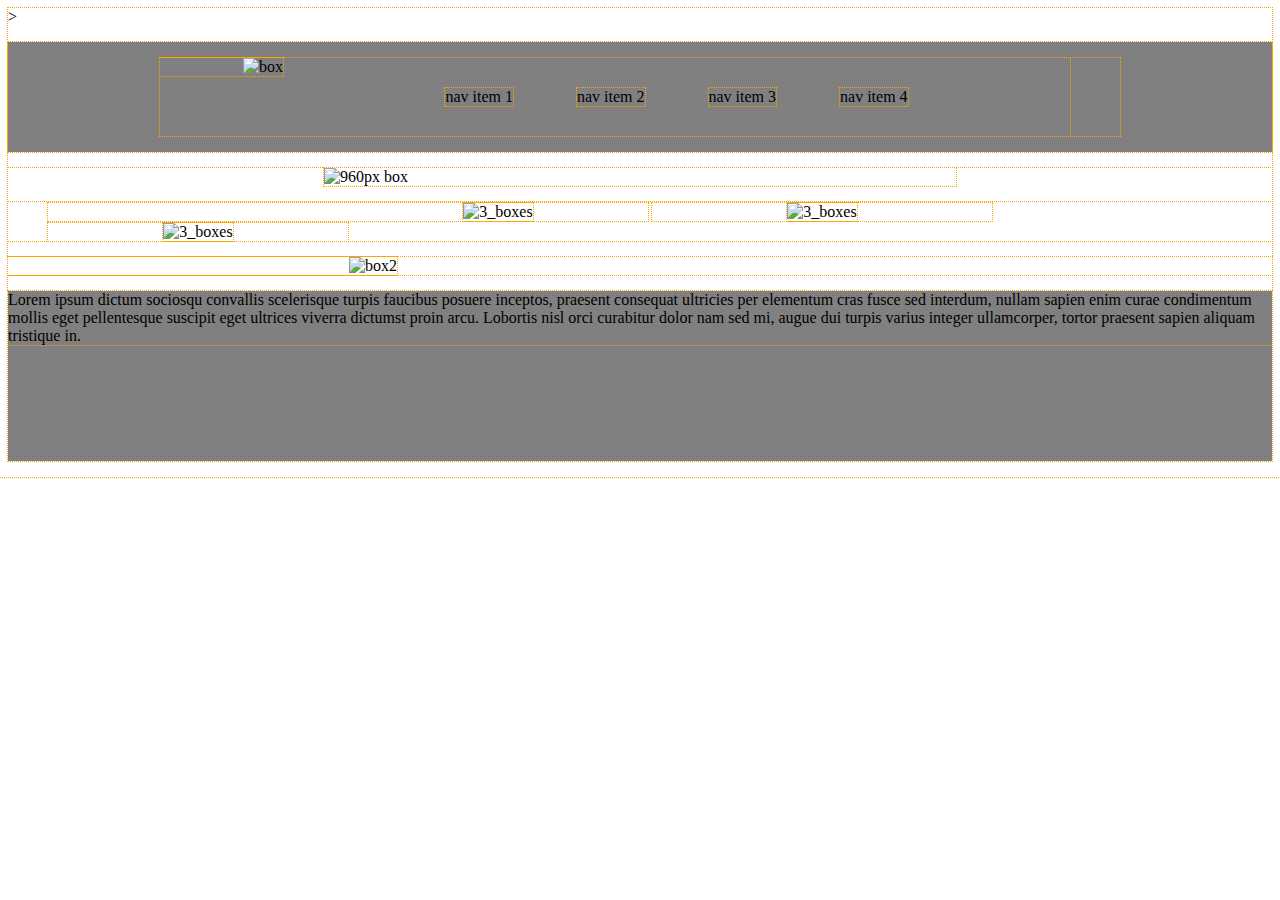
==== index.html @ b035f60d "wireFrame" ====
<!DOCTYPE html>>

<head>
  <title>Wire frame</title>
  <link href="/css/reset.css" rel="reset" type="text/css">
  <link href="/css/style.css" rel="stylesheet" type="text/css">

</head>

<body>
  <header>
    <section class="main_page">
    <img id="top_left" src="http://placehold.it/270x70" alt="box"> 
    <nav>
        <ul id="header_links">
          <li>nav item 1</li>
          <li>nav item 2</li>
          <li>nav item 3</li>
          <li>nav item 4</li>
        </ul>
      </nav>
  </header>

  <main>
    <img id="pic_960" src="http://placehold.it/960x450" alt="960px box">

    <ul id="the_boxes">
      <li class="three_boxes"><img src="http://placehold.it/300x375" alt="3_boxes"></li>
      <li class="three_boxes"><img src="http://placehold.it/300x375" alt="3_boxes"></li>
      <li class="three_boxes"><img src="http://placehold.it/300x375" alt="3_boxes"></li>
    </ul>

    <div>
    <img id="second_box" src="http://placehold.it/480x400" alt="box2">

    <p id="text">Lorem ipsum dictum sociosqu convallis scelerisque turpis faucibus posuere inceptos, praesent consequat ultricies 
      per elementum cras fusce sed interdum, nullam sapien enim curae condimentum mollis eget pellentesque suscipit eget ultrices viverra 
      dictumst proin arcu.

        Lobortis nisl orci curabitur dolor nam sed mi, augue dui turpis varius integer ullamcorper, tortor praesent sapien aliquam tristique in.</p>
    </div>
      </main>
  </section>

  <footer>
    <p>footer</p>
  </footer>


</body>
---- css/style.css ----
*{
  outline: 1px dotted orange;
}

.main_page{
  width: 960px;
  margin: 0 auto;
}

body{
  outline: 1px dotted orange;
}


header{
  outline: 1px dotted orange;
  background-color: gray;
  margin: 1em auto;
  overflow: hidden;
}
#top_left{
  padding-left: 83px;
  display: block;
  float: left;
}

nav{
  text-align: center;
  font-size: 1em;
  margin: auto;
  position: relative;
}

nav > ul{
  list-style-type: none;
  margin-right: 50px;
}

nav > ul > li{
  display: inline-block;
  outline: 1px dotted orange;
  text-align: center;
  text-align: center;
  top: 30px;
  margin: 30px;
  height: 50%;
}
  
#pic_960{
  display: block;
  width: 960px;
  margin: auto;
  width: 50%;
}

#the_blocks{
  display: inline-block;
  margin: 20px;
  vertical-align: middle;
}

.three_boxes{
  display: inline-block;
  text-align: center;
  vertical-align: middle;
  width: 300px;
}

.three_boxes:nth-child(2){
  padding-left: 20px;
  padding-right: 20px;
}

.three_boxes:nth-child(1){
  padding-left: 300px;
}

#text{
  float: right;

}
footer{
  background-color: gray;
  bottom: 1000px;
  line-height: 100px;
  color:gray;
}

#second_box{
  padding-left: 341px;
}
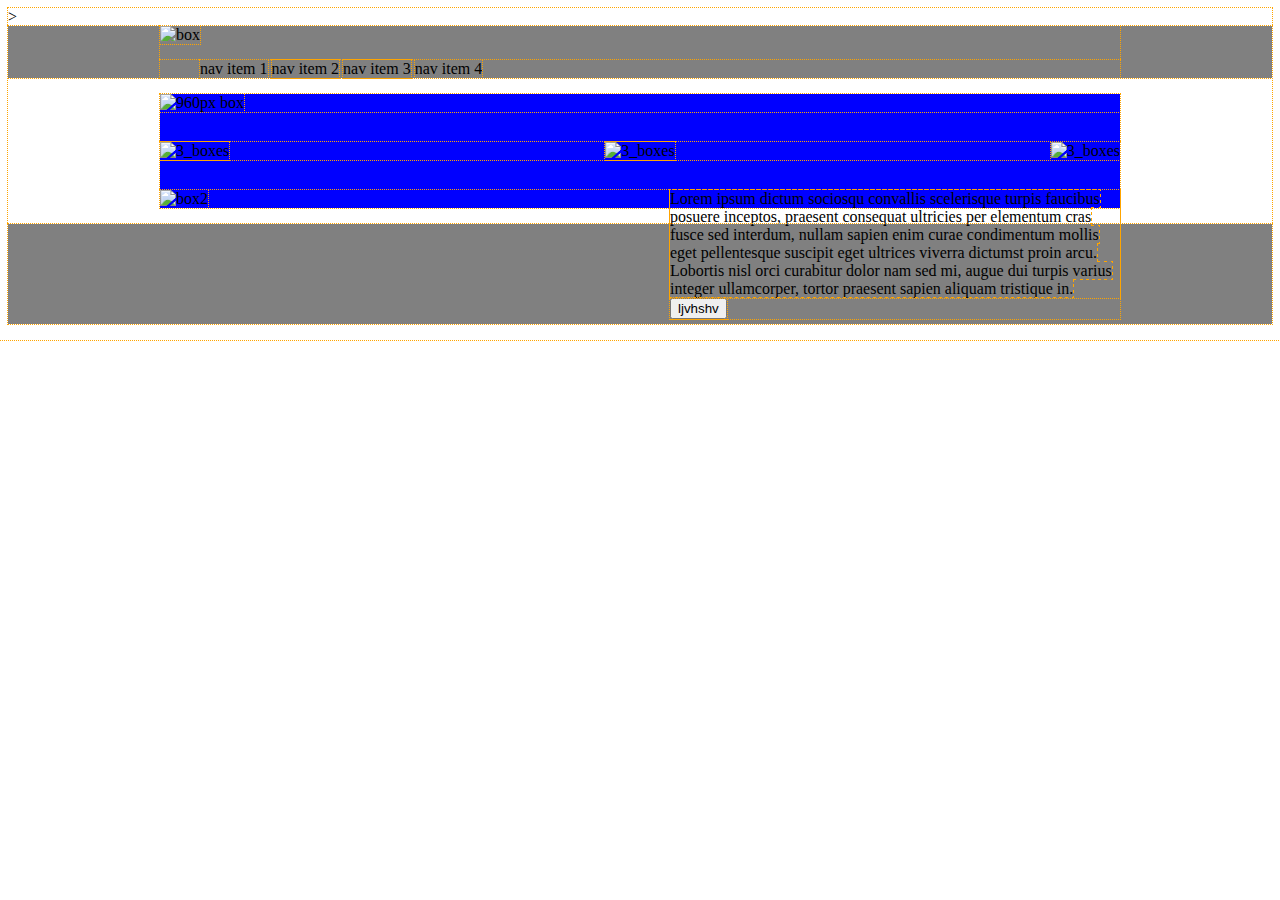
==== commit 9a312661: "fixed the wire frame a bit more" ====
--- a/index.html
+++ b/index.html
@@ -1,50 +1,62 @@
 <!DOCTYPE html>>
 
 <head>
-  <title>Wire frame</title>
-  <link href="/css/reset.css" rel="reset" type="text/css">
-  <link href="/css/style.css" rel="stylesheet" type="text/css">
+    <title>Wire frame</title>
+    <link href="/css/reset.css" rel="reset" type="text/css">
+    <link href="/css/style.css" rel="stylesheet" type="text/css">
 
 </head>
 
 <body>
-  <header>
+    <header>
+        <section id="header_section">
+            <img id="pic_200x70" src="http://placehold.it/200x70" alt="box">
+            <nav>
+                <ul id="header_links">
+                    <li>nav item 1</li>
+                    <li>nav item 2</li>
+                    <li>nav item 3</li>
+                    <li>nav item 4</li>
+                </ul>
+            </nav>
+        </section>
+    </header>
     <section class="main_page">
-    <img id="top_left" src="http://placehold.it/270x70" alt="box"> 
-    <nav>
-        <ul id="header_links">
-          <li>nav item 1</li>
-          <li>nav item 2</li>
-          <li>nav item 3</li>
-          <li>nav item 4</li>
-        </ul>
-      </nav>
-  </header>
 
-  <main>
-    <img id="pic_960" src="http://placehold.it/960x450" alt="960px box">
+        <main class="main">
+            <div id="pic_960"><img src="http://placehold.it/960x450" alt="960px box"></div>
 
-    <ul id="the_boxes">
-      <li class="three_boxes"><img src="http://placehold.it/300x375" alt="3_boxes"></li>
-      <li class="three_boxes"><img src="http://placehold.it/300x375" alt="3_boxes"></li>
-      <li class="three_boxes"><img src="http://placehold.it/300x375" alt="3_boxes"></li>
-    </ul>
+            <section id="the_boxes">
+                <img src="http://placehold.it/300x375" alt="3_boxes">
+                <img src="http://placehold.it/300x375" alt="3_boxes">
+                <img src="http://placehold.it/300x375" alt="3_boxes">
+            </section>
 
-    <div>
-    <img id="second_box" src="http://placehold.it/480x400" alt="box2">
+            <section id="bottom_level">
+                <img id="second_box" src="http://placehold.it/480x400" alt="box2">
 
-    <p id="text">Lorem ipsum dictum sociosqu convallis scelerisque turpis faucibus posuere inceptos, praesent consequat ultricies 
-      per elementum cras fusce sed interdum, nullam sapien enim curae condimentum mollis eget pellentesque suscipit eget ultrices viverra 
-      dictumst proin arcu.
+                <div id="text-box">
+                    <div><span id="text">Lorem ipsum dictum sociosqu convallis scelerisque turpis faucibus posuere inceptos,
+              praesent
+              consequat ultricies
+              per elementum cras fusce sed interdum, nullam sapien enim curae condimentum mollis eget pellentesque
+              suscipit
+              eget ultrices viverra
+              dictumst proin arcu.
 
-        Lobortis nisl orci curabitur dolor nam sed mi, augue dui turpis varius integer ullamcorper, tortor praesent sapien aliquam tristique in.</p>
-    </div>
-      </main>
-  </section>
+              Lobortis nisl orci curabitur dolor nam sed mi, augue dui turpis varius integer ullamcorper, tortor
+              praesent
+              sapien aliquam tristique in.</span></div>
+                    <button>ljvhshv</button>
+                </div>
 
-  <footer>
-    <p>footer</p>
-  </footer>
+            </section>
+        </main>
+    </section>
+
+    <footer>
+        <p>footer</p>
+    </footer>
 
 
 </body>--- a/css/style.css
+++ b/css/style.css
@@ -1,91 +1,60 @@
-*{
-  outline: 1px dotted orange;
+    * {
+    outline: 1px dotted orange;
 }
 
-.main_page{
-  width: 960px;
-  margin: 0 auto;
+header {
+    outline: 1px dotted orange;
+    background-color: gray;
 }
 
-body{
-  outline: 1px dotted orange;
+body {
+    outline: 1px dotted orange;
 }
 
-
-header{
-  outline: 1px dotted orange;
-  background-color: gray;
-  margin: 1em auto;
-  overflow: hidden;
-}
-#top_left{
-  padding-left: 83px;
-  display: block;
-  float: left;
+#header_section {
+    width: 960px;
+    margin: 0 auto;
+    justify-content: space-between;
 }
 
-nav{
-  text-align: center;
-  font-size: 1em;
-  margin: auto;
-  position: relative;
+#pic_200x70 {
+    margin: 0 auto;
 }
 
-nav > ul{
-  list-style-type: none;
-  margin-right: 50px;
+nav>ul>li {
+    display: inline-block;
+    outline: 1px dotted orange;
+    text-align: center;
 }
 
-nav > ul > li{
-  display: inline-block;
-  outline: 1px dotted orange;
-  text-align: center;
-  text-align: center;
-  top: 30px;
-  margin: 30px;
-  height: 50%;
-}
-  
-#pic_960{
-  display: block;
-  width: 960px;
-  margin: auto;
-  width: 50%;
+.main_page {
+    width: 960px;
+    margin: 0 auto;
+    background-color: blue;
 }
 
-#the_blocks{
-  display: inline-block;
-  margin: 20px;
-  vertical-align: middle;
+#pic_960 {
+    margin-bottom: 30px;
 }
 
-.three_boxes{
-  display: inline-block;
-  text-align: center;
-  vertical-align: middle;
-  width: 300px;
+#the_boxes {
+    display: flex;
+    justify-content: space-between;
+    margin-bottom: 30px;
 }
 
-.three_boxes:nth-child(2){
-  padding-left: 20px;
-  padding-right: 20px;
+#bottom-level {
+    display: flex;
+    justify-content: space-between;
 }
 
-.three_boxes:nth-child(1){
-  padding-left: 300px;
+#text-box {
+    width: 450px;
+    float: right;
 }
 
-#text{
-  float: right;
-
-}
-footer{
-  background-color: gray;
-  bottom: 1000px;
-  line-height: 100px;
-  color:gray;
-}
-
-#second_box{
-  padding-left: 341px;
-}
+footer {
+    background-color: gray;
+    bottom: 1000px;
+    line-height: 100px;
+    color: gray;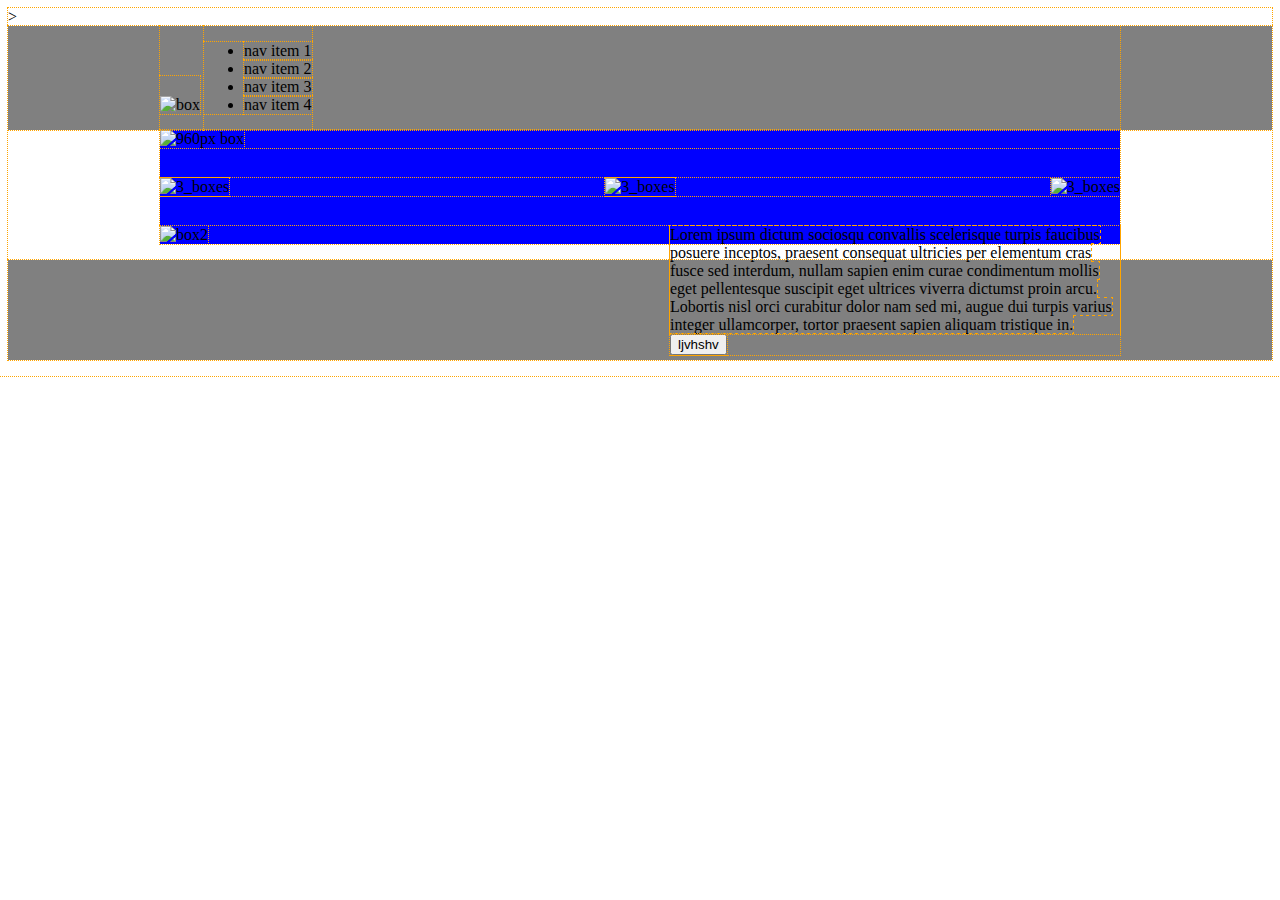
==== commit 27e0872d: "added to wireframe" ====
--- a/index.html
+++ b/index.html
@@ -11,8 +11,8 @@
     <header>
         <section id="header_section">
             <img id="pic_200x70" src="http://placehold.it/200x70" alt="box">
-            <nav>
-                <ul id="header_links">
+            <nav id="header_links">
+                <ul id="links">
                     <li>nav item 1</li>
                     <li>nav item 2</li>
                     <li>nav item 3</li>
--- a/css/style.css
+++ b/css/style.css
@@ -1,60 +1,64 @@
-    * {
-    outline: 1px dotted orange;
-}
-
-header {
-    outline: 1px dotted orange;
-    background-color: gray;
-}
-
-body {
-    outline: 1px dotted orange;
-}
-
-#header_section {
-    width: 960px;
-    margin: 0 auto;
-    justify-content: space-between;
-}
-
-#pic_200x70 {
-    margin: 0 auto;
-}
-
-nav>ul>li {
-    display: inline-block;
-    outline: 1px dotted orange;
-    text-align: center;
-}
-
-.main_page {
-    width: 960px;
-    margin: 0 auto;
-    background-color: blue;
-}
-
-#pic_960 {
-    margin-bottom: 30px;
-}
-
-#the_boxes {
-    display: flex;
-    justify-content: space-between;
-    margin-bottom: 30px;
-}
-
-#bottom-level {
-    display: flex;
-    justify-content: space-between;
-}
-
-#text-box {
-    width: 450px;
-    float: right;
-}
-
-footer {
-    background-color: gray;
-    bottom: 1000px;
-    line-height: 100px;
-    color: gray;+                            * {
+                                outline: 1px dotted orange;
+                            }
+                            
+                            header {
+                                outline: 1px dotted orange;
+                                background-color: gray;
+                            }
+                            
+                            body {
+                                outline: 1px dotted orange;
+                            }
+                            
+                            #header_section {
+                                width: 960px;
+                                margin: 0 auto;
+                                justify-content: space-between;
+                            }
+                            
+                            #pic_200x70 {
+                                padding-top: 20px;
+                                top: 50px;
+                                margin: 0 auto;
+                            }
+                            
+                            #header_links {
+                                list-style-type: none;
+                                display: inline-block;
+                                outline: 1px dotted orange;
+                                text-align: center;
+                            }
+                            
+                            .main_page {
+                                width: 960px;
+                                margin: 0 auto;
+                                background-color: blue;
+                            }
+                            
+                            #pic_960 {
+                                margin-bottom: 30px;
+                            }
+                            
+                            #the_boxes {
+                                display: flex;
+                                justify-content: space-between;
+                                margin-bottom: 30px;
+                            }
+                            
+                            #bottom-level {
+                                display: flex;
+                                justify-content: space-between;
+                            }
+                            
+                            #text-box {
+                                width: 450px;
+                                float: right;
+                            }
+                            
+                            footer {
+                                background-color: gray;
+                                bottom: 1000px;
+                                line-height: 100px;
+                                color: gray;
+                            }